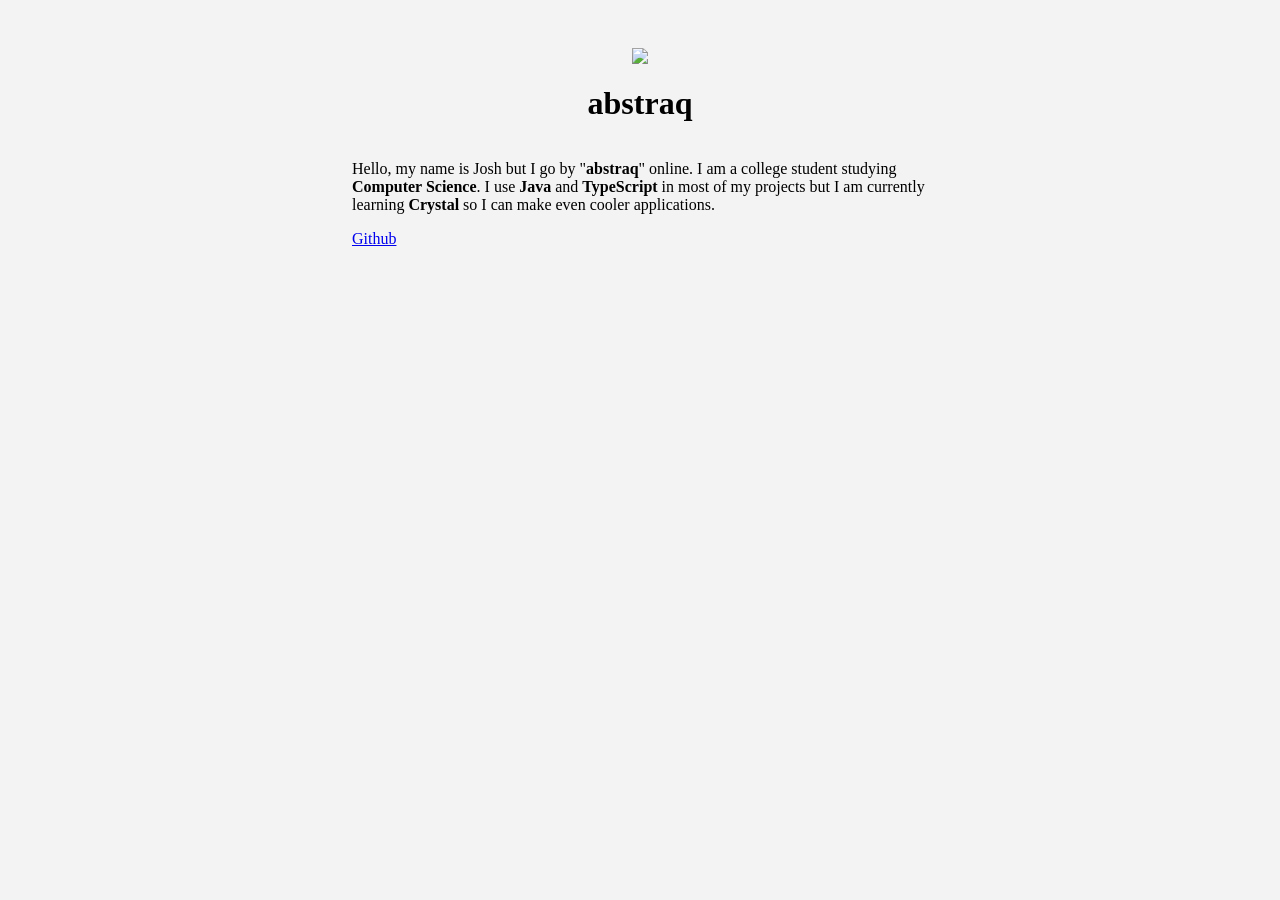
==== index.html @ cc24a16e "Initial Commit" ====
<!DOCTYPE html>
<html lang="en">
  <head>
    <meta charset="UTF-8" />
    <meta name="viewport" content="width=device-width, initial-scale=1.0" />
    <title>Abstraq Software</title>
    <link
      rel="stylesheet"
      href="https://cdn.jsdelivr.net/npm/@geist-ui/style@latest/dist/style.css"
    />
    <link rel="stylesheet" href="style.css">
  </head>

  <body class="container">
    <header class="header">
      <img
        class="zi-avatar huge"
        src="https://avatars.githubusercontent.com/abstraq"
      />
      <h1>abstraq</h1>
    </header>
    <main>
      <p>
        Hello, my name is Josh but I go by "<strong>abstraq</strong>" online. I
        am a college student studying <strong>Computer Science</strong>. I use
        <strong>Java</strong> and <strong>TypeScript</strong> in most of my
        projects but I am currently learning <strong>Crystal</strong> so I can
        make even cooler applications.
      </p>
      <a href="https://www.github.com/abstraq/" target="_blank" rel="noopener noreferrer">Github</a>
    </main>
  </body>
</html>
---- style.css ----
html,
body {
  padding: 0;
  margin: 0;
  background-color: #f3f3f3;
}

.container {
  max-width: 36rem;
  padding: 0 1rem;
  margin: 3rem auto 6rem;
}

.header {
  display: flex;
  flex-direction: column;
  align-items: center;
}
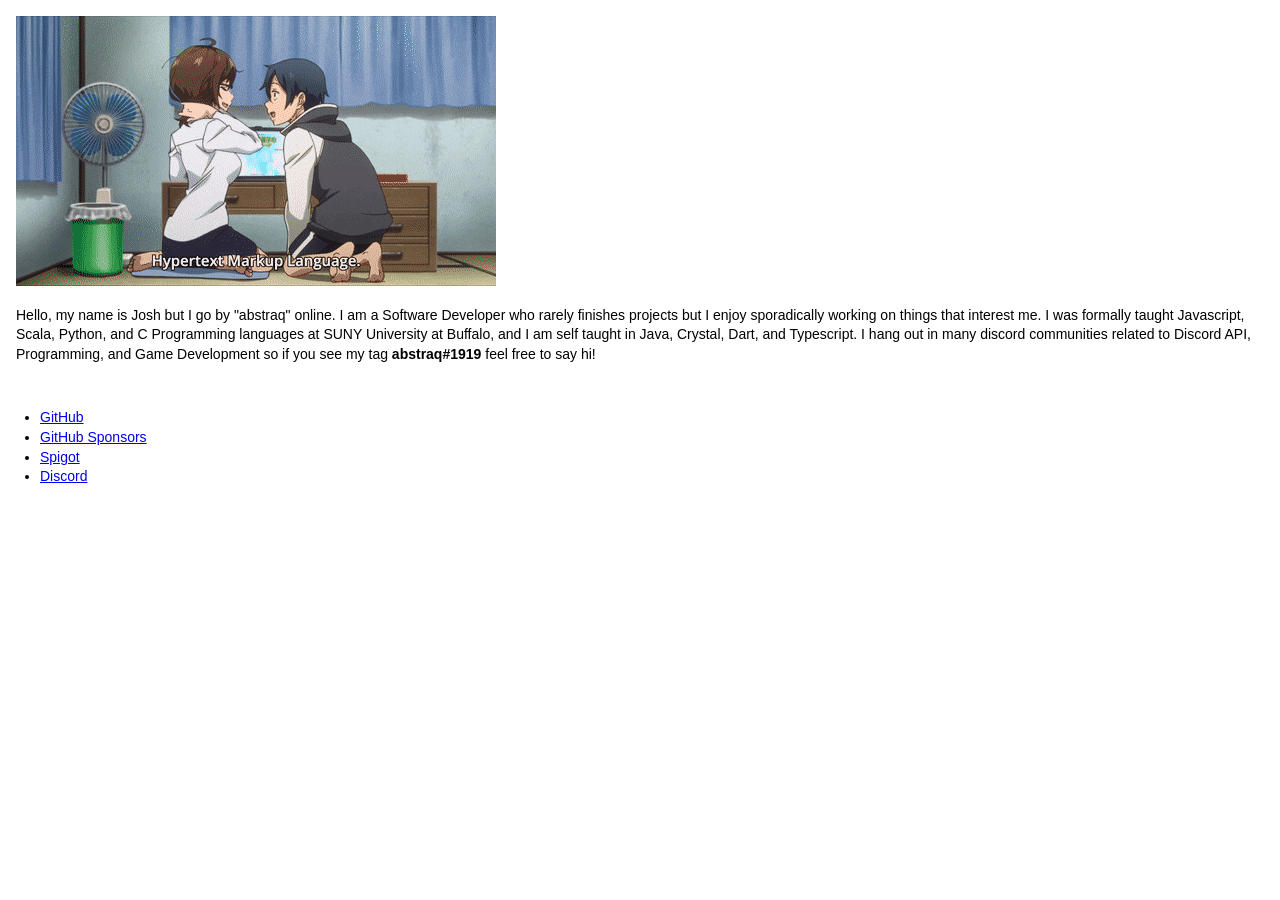
==== commit 3637daee: "🐣 Genesis" ====
--- a/index.html
+++ b/index.html
@@ -3,31 +3,49 @@
   <head>
     <meta charset="UTF-8" />
     <meta name="viewport" content="width=device-width, initial-scale=1.0" />
+    <meta http-equiv="X-UA-Compatible" content="ie=edge" />
+    <meta property="og:title" content="Abstraq Software" />
+    <meta property="og:type" content="website" />
+    <meta property="og:url" content="http://abstraq.dev" />
+    <meta property="og:image" content="http://abstraq.dev/assets/favicon.png" />
+    <meta
+      property="og:description"
+      content="Website of the internationally known programmer and pinnacle of innovation, abstraq."
+    />
+    <meta name="theme-color" content="#9c99b6" />
     <title>Abstraq Software</title>
-    <link
-      rel="stylesheet"
-      href="https://cdn.jsdelivr.net/npm/@geist-ui/style@latest/dist/style.css"
-    />
-    <link rel="stylesheet" href="style.css">
+    <link rel="icon" href="assets/favicon.png" />
+    <link rel="stylesheet" href="style.css" />
   </head>
-
-  <body class="container">
-    <header class="header">
-      <img
-        class="zi-avatar huge"
-        src="https://avatars.githubusercontent.com/abstraq"
-      />
-      <h1>abstraq</h1>
-    </header>
+  <body>
     <main>
-      <p>
-        Hello, my name is Josh but I go by "<strong>abstraq</strong>" online. I
-        am a college student studying <strong>Computer Science</strong>. I use
-        <strong>Java</strong> and <strong>TypeScript</strong> in most of my
-        projects but I am currently learning <strong>Crystal</strong> so I can
-        make even cooler applications.
+      <img class="thumbnail" src="assets/html-anime.gif" />
+      <p class="content">
+        Hello, my name is Josh but I go by "abstraq" online. I am a Software
+        Developer who rarely finishes projects but I enjoy sporadically working
+        on things that interest me. I was formally taught Javascript, Scala,
+        Python, and C Programming languages at SUNY University at Buffalo, and I
+        am self taught in Java, Crystal, Dart, and Typescript. I hang out in
+        many discord communities related to Discord API, Programming, and Game
+        Development so if you see my tag
+        <strong>abstraq#1919</strong> feel free to say hi!
       </p>
-      <a href="https://www.github.com/abstraq/" target="_blank" rel="noopener noreferrer">Github</a>
     </main>
+    <footer>
+      <ul>
+        <li>
+          <a href="https://github.com/abstraq">GitHub</a>
+        </li>
+        <li>
+          <a href="https://github.com/sponsors/abstraq">GitHub Sponsors</a>
+        </li>
+        <li>
+          <a href="https://spigotmc.org/members/134501/#resources">Spigot</a>
+        </li>
+        <li>
+          <a href="https://discord.gg/abstraq">Discord</a>
+        </li>
+      </ul>
+    </footer>
   </body>
 </html>
--- a/style.css
+++ b/style.css
@@ -1,18 +1,10 @@
-html,
 body {
-  padding: 0;
-  margin: 0;
-  background-color: #f3f3f3;
+    font-family: "Helvetica Neue", Helvetica, Arial, sans-serif;
+    font-size: 14px;
+    line-height: 1.4;
+    margin: 0;
 }
 
-.container {
-  max-width: 36rem;
-  padding: 0 1rem;
-  margin: 3rem auto 6rem;
-}
-
-.header {
-  display: flex;
-  flex-direction: column;
-  align-items: center;
-}
+main {
+    padding: 1rem
+}
